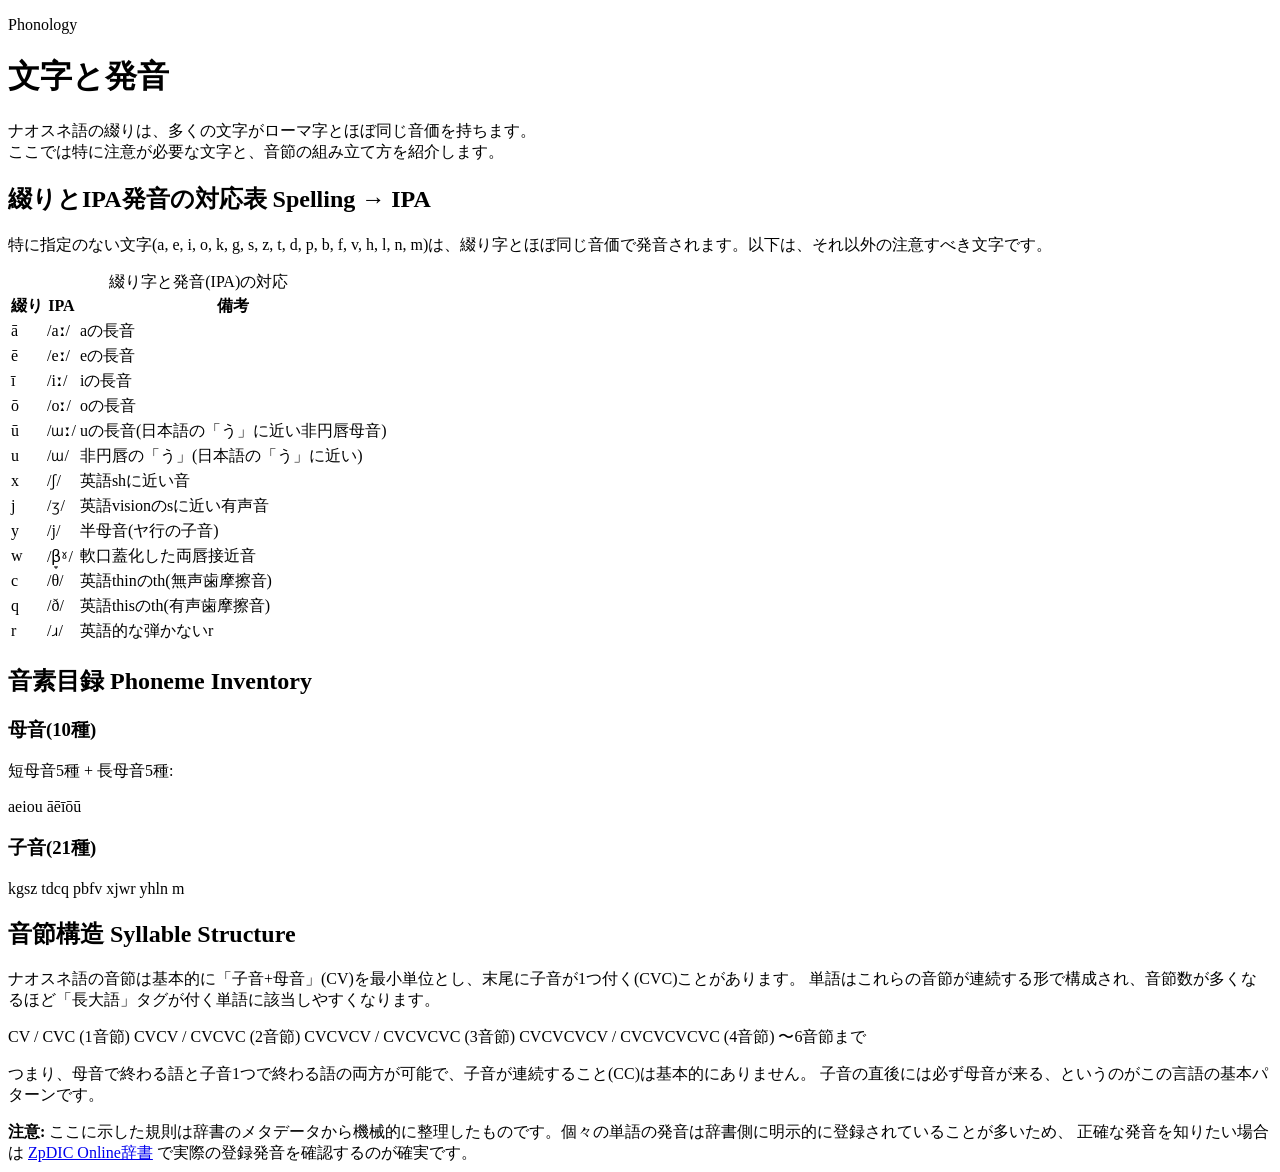
==== phonology.html @ eacb9027 "Add files via upload" ====
<!DOCTYPE html>
<html lang="ja">
<head>
<meta charset="UTF-8">
<meta name="viewport" content="width=device-width, initial-scale=1.0">
<title>文字と発音 | ナオスネ語(Naosunefev)</title>
<meta name="description" content="ナオスネ語の綴りとIPA発音の対応表、音素目録、音節構造のルールを紹介。">
<link rel="stylesheet" href="css/style.css">
</head>
<body data-page="phonology">

<div id="site-header"></div>

<div class="page-banner">
  <div class="wrap">
    <p class="eyebrow">Phonology</p>
    <h1>文字と発音</h1>
    <p class="lede">ナオスネ語の綴りは、多くの文字がローマ字とほぼ同じ音価を持ちます。<br>ここでは特に注意が必要な文字と、音節の組み立て方を紹介します。</p>
  </div>
</div>

<main class="wrap">

  <section class="section">
    <h2>綴りとIPA発音の対応表 <span class="kana-tag">Spelling → IPA</span></h2>
    <div class="card">
      <p>特に指定のない文字(a, e, i, o, k, g, s, z, t, d, p, b, f, v, h, l, n, m)は、綴り字とほぼ同じ音価で発音されます。以下は、それ以外の注意すべき文字です。</p>
      <div class="table-scroll">
        <table class="phon-table">
          <caption>綴り字と発音(IPA)の対応</caption>
          <thead>
            <tr><th>綴り</th><th>IPA</th><th>備考</th></tr>
          </thead>
          <tbody>
            <tr><td class="ipa">ā</td><td class="ipa">/aː/</td><td>aの長音</td></tr>
            <tr><td class="ipa">ē</td><td class="ipa">/eː/</td><td>eの長音</td></tr>
            <tr><td class="ipa">ī</td><td class="ipa">/iː/</td><td>iの長音</td></tr>
            <tr><td class="ipa">ō</td><td class="ipa">/oː/</td><td>oの長音</td></tr>
            <tr><td class="ipa">ū</td><td class="ipa">/ɯː/</td><td>uの長音(日本語の「う」に近い非円唇母音)</td></tr>
            <tr><td class="ipa">u</td><td class="ipa">/ɯ/</td><td>非円唇の「う」(日本語の「う」に近い)</td></tr>
            <tr><td class="ipa">x</td><td class="ipa">/ʃ/</td><td>英語shに近い音</td></tr>
            <tr><td class="ipa">j</td><td class="ipa">/ʒ/</td><td>英語visionのsに近い有声音</td></tr>
            <tr><td class="ipa">y</td><td class="ipa">/j/</td><td>半母音(ヤ行の子音)</td></tr>
            <tr><td class="ipa">w</td><td class="ipa">/β̞ˠ/</td><td>軟口蓋化した両唇接近音</td></tr>
            <tr><td class="ipa">c</td><td class="ipa">/θ/</td><td>英語thinのth(無声歯摩擦音)</td></tr>
            <tr><td class="ipa">q</td><td class="ipa">/ð/</td><td>英語thisのth(有声歯摩擦音)</td></tr>
            <tr><td class="ipa">r</td><td class="ipa">/ɹ/</td><td>英語的な弾かないr</td></tr>
          </tbody>
        </table>
      </div>
    </div>
  </section>

  <section class="section">
    <h2>音素目録 <span class="kana-tag">Phoneme Inventory</span></h2>
    <div class="card">
      <h3>母音(10種)</h3>
      <p>短母音5種 + 長母音5種:</p>
      <div class="syllable-chips">
        <span class="syllable-chip">a</span><span class="syllable-chip">e</span><span class="syllable-chip">i</span><span class="syllable-chip">o</span><span class="syllable-chip">u</span>
        <span class="syllable-chip">ā</span><span class="syllable-chip">ē</span><span class="syllable-chip">ī</span><span class="syllable-chip">ō</span><span class="syllable-chip">ū</span>
      </div>
      <h3>子音(21種)</h3>
      <div class="syllable-chips">
        <span class="syllable-chip">k</span><span class="syllable-chip">g</span><span class="syllable-chip">s</span><span class="syllable-chip">z</span>
        <span class="syllable-chip">t</span><span class="syllable-chip">d</span><span class="syllable-chip">c</span><span class="syllable-chip">q</span>
        <span class="syllable-chip">p</span><span class="syllable-chip">b</span><span class="syllable-chip">f</span><span class="syllable-chip">v</span>
        <span class="syllable-chip">x</span><span class="syllable-chip">j</span><span class="syllable-chip">w</span><span class="syllable-chip">r</span>
        <span class="syllable-chip">y</span><span class="syllable-chip">h</span><span class="syllable-chip">l</span><span class="syllable-chip">n</span>
        <span class="syllable-chip">m</span>
      </div>
    </div>
  </section>

  <section class="section">
    <h2>音節構造 <span class="kana-tag">Syllable Structure</span></h2>
    <div class="card">
      <p>
        ナオスネ語の音節は基本的に「子音+母音」(CV)を最小単位とし、末尾に子音が1つ付く(CVC)ことがあります。
        単語はこれらの音節が連続する形で構成され、音節数が多くなるほど「長大語」タグが付く単語に該当しやすくなります。
      </p>
      <div class="syllable-chips">
        <span class="syllable-chip">CV / CVC (1音節)</span>
        <span class="syllable-chip">CVCV / CVCVC (2音節)</span>
        <span class="syllable-chip">CVCVCV / CVCVCVC (3音節)</span>
        <span class="syllable-chip">CVCVCVCV / CVCVCVCVC (4音節)</span>
        <span class="syllable-chip">〜6音節まで</span>
      </div>
      <p style="margin-top:16px;">
        つまり、母音で終わる語と子音1つで終わる語の両方が可能で、子音が連続すること(CC)は基本的にありません。
        子音の直後には必ず母音が来る、というのがこの言語の基本パターンです。
      </p>
    </div>
  </section>

  <div class="note-box">
    <strong>注意:</strong> ここに示した規則は辞書のメタデータから機械的に整理したものです。個々の単語の発音は辞書側に明示的に登録されていることが多いため、
    正確な発音を知りたい場合は <a href="https://zpdic.ziphil.com/dictionary/Naosunefev" target="_blank" rel="noopener">ZpDIC Online辞書</a> で実際の登録発音を確認するのが確実です。
  </div>

</main>

<div id="site-footer"></div>

<script src="js/common.js"></script>
</body>
</html>
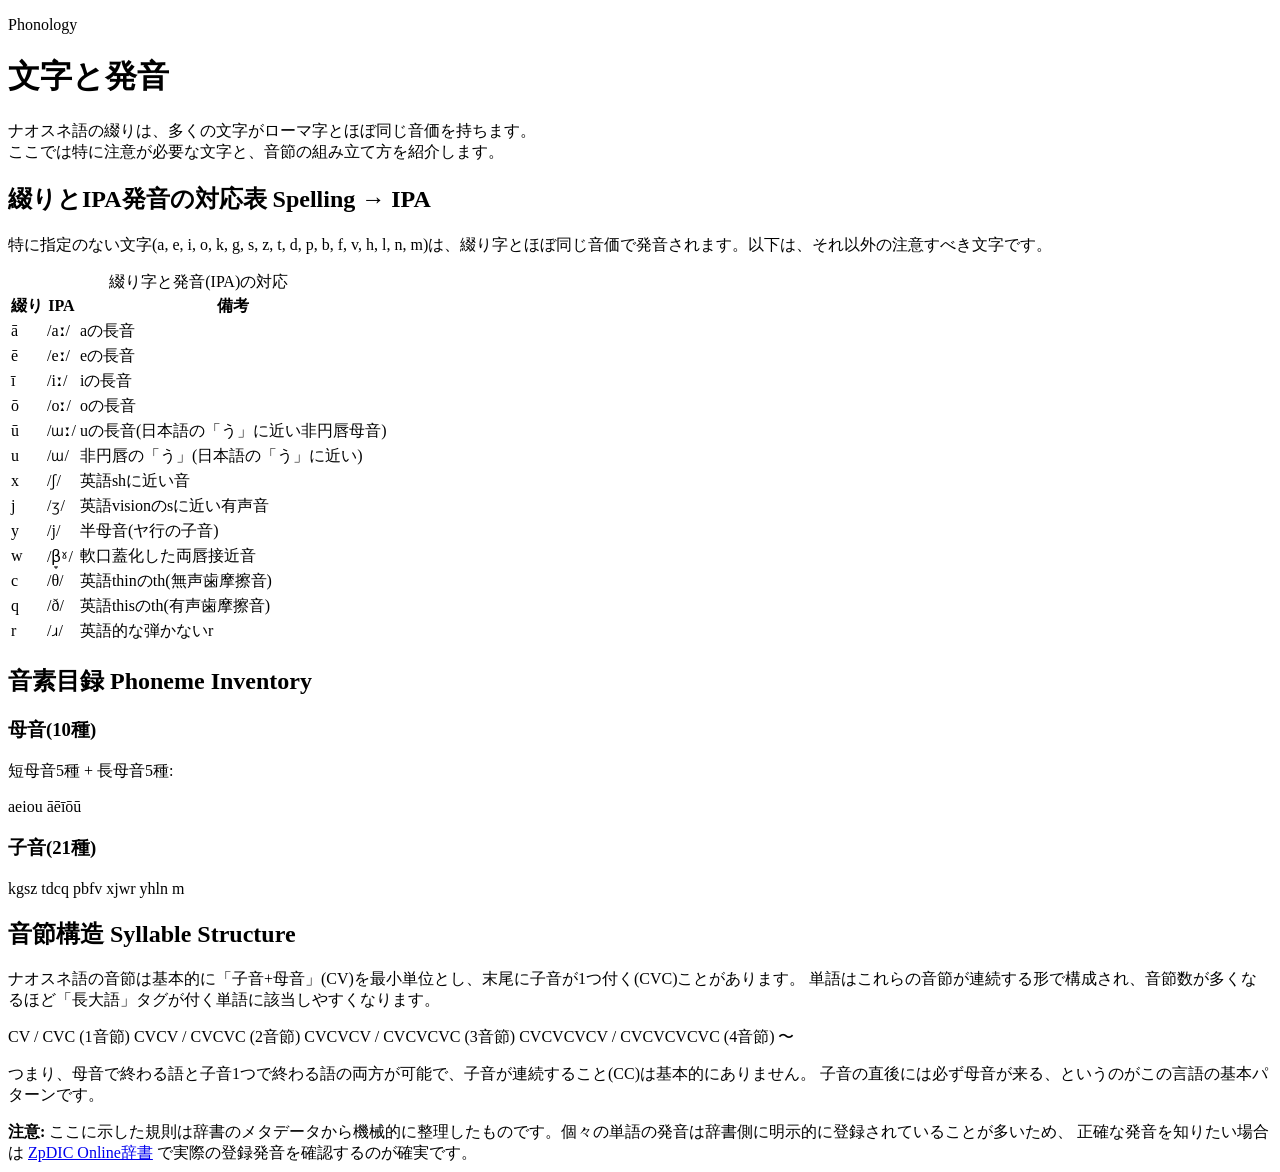
==== commit 4f110926: "Update phonology.html" ====
--- a/phonology.html
+++ b/phonology.html
@@ -84,7 +84,7 @@
         <span class="syllable-chip">CVCV / CVCVC (2音節)</span>
         <span class="syllable-chip">CVCVCV / CVCVCVC (3音節)</span>
         <span class="syllable-chip">CVCVCVCV / CVCVCVCVC (4音節)</span>
-        <span class="syllable-chip">〜6音節まで</span>
+        <span class="syllable-chip">〜</span>
       </div>
       <p style="margin-top:16px;">
         つまり、母音で終わる語と子音1つで終わる語の両方が可能で、子音が連続すること(CC)は基本的にありません。
